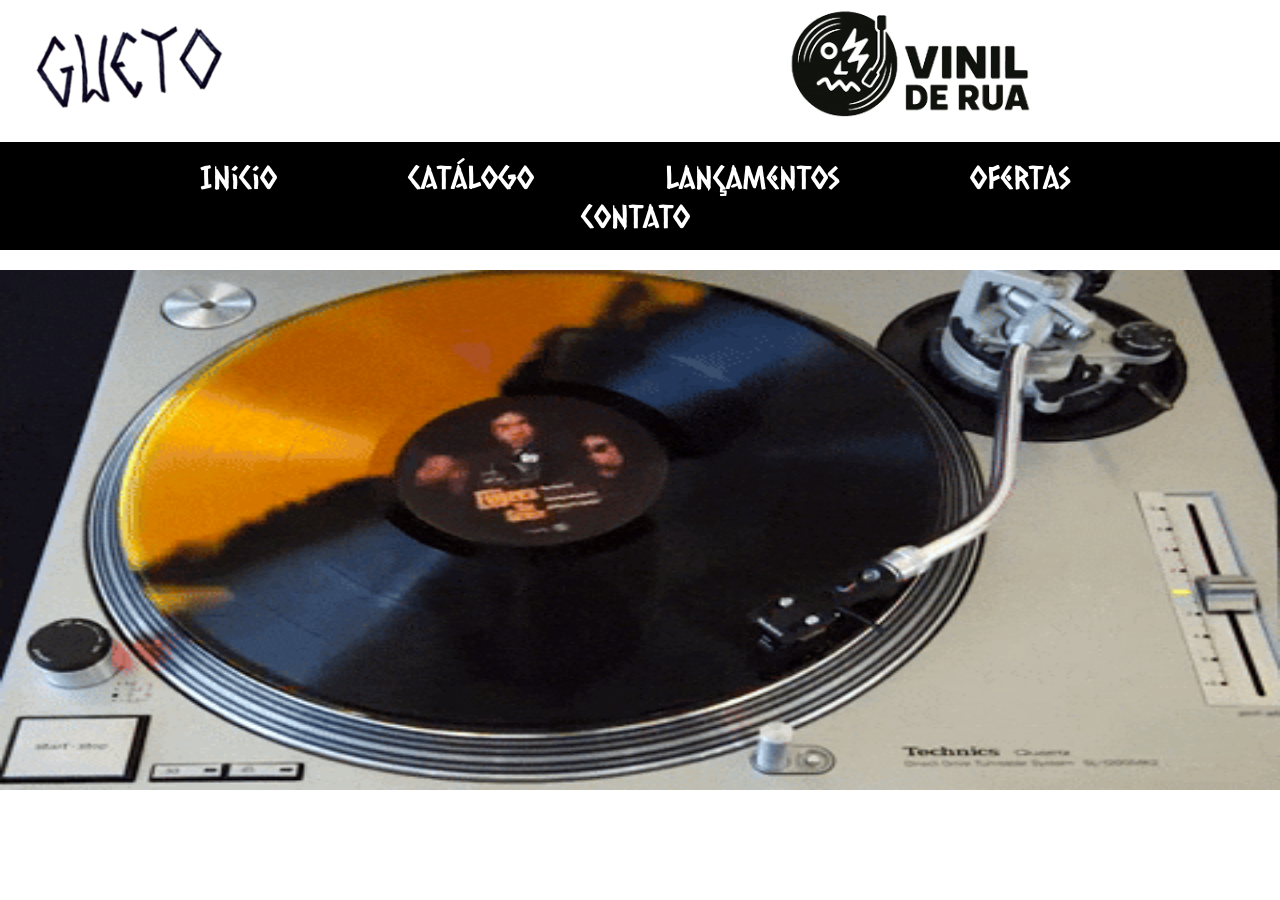
==== Site Loja Vinil/index.html @ d6a0523f "Add files via upload" ====
<!DOCTYPE html>
<html lang="en">
<head>
    <meta charset="UTF-8">
    <meta name="viewport" content="width=device-width, initial-scale=1.0">
    <title>Vinil de Rua</title>
    <link rel="stylesheet" href="src/assets/style.css">
    <link href="https://fonts.googleapis.com/css2?family=Caesar+Dressing&display=swap" rel="stylesheet">
</head>
<body>
    <header>

        <img class="logo_header" src="src/assets/image/logo site.png">
        <img class="logo_pixacao" src="src/assets/image/pixacao_gueto.png">
        <img class="logo_pixacao2" src="src/assets/image/pixacao2.png">

    <nav class="navbar">

    <div class="menu">
        <center>
            <a href="">Inicio</a>
            <a href="">Catálogo</a>
            <a href="">Lançamentos</a>
            <a href="">Ofertas</a>
            <a href="">Contato</a>
        </center>
    </div>

    </nav>

</header>

<br>



<section>
    <center>
    <img class="video" src="src/assets/image/giphy.gif">
</center>
</section>






</body>
</html>
---- Site Loja Vinil/src/assets/style.css ----
* {
    margin: 0;
    padding: 0;
    box-sizing: border-box;
  }

body{
    background-color: white;
    font-family: "Caesar Dressing", system-ui;
    overflow-x: hidden;


}

.logo_header{
    margin-left: 735px;
    width: 300px;

}

.logo_pixacao{
    margin-left: -1010px;
    width: 200px;
   
}

.logo_pixacao2{
    margin-left: 1700px;
    margin-top: -200px;

}

.navbar{
    background-color: black;
    margin: 0;
    width: 100%;
    padding: 15px;
}

a{
    color: white  ;
    text-decoration: none;
    margin-left: 125px;
    font-size: xx-large;
    
}

.video{
    width: 100%;
    height: 520px;



}

.menu{
    margin-right: 135px;


}
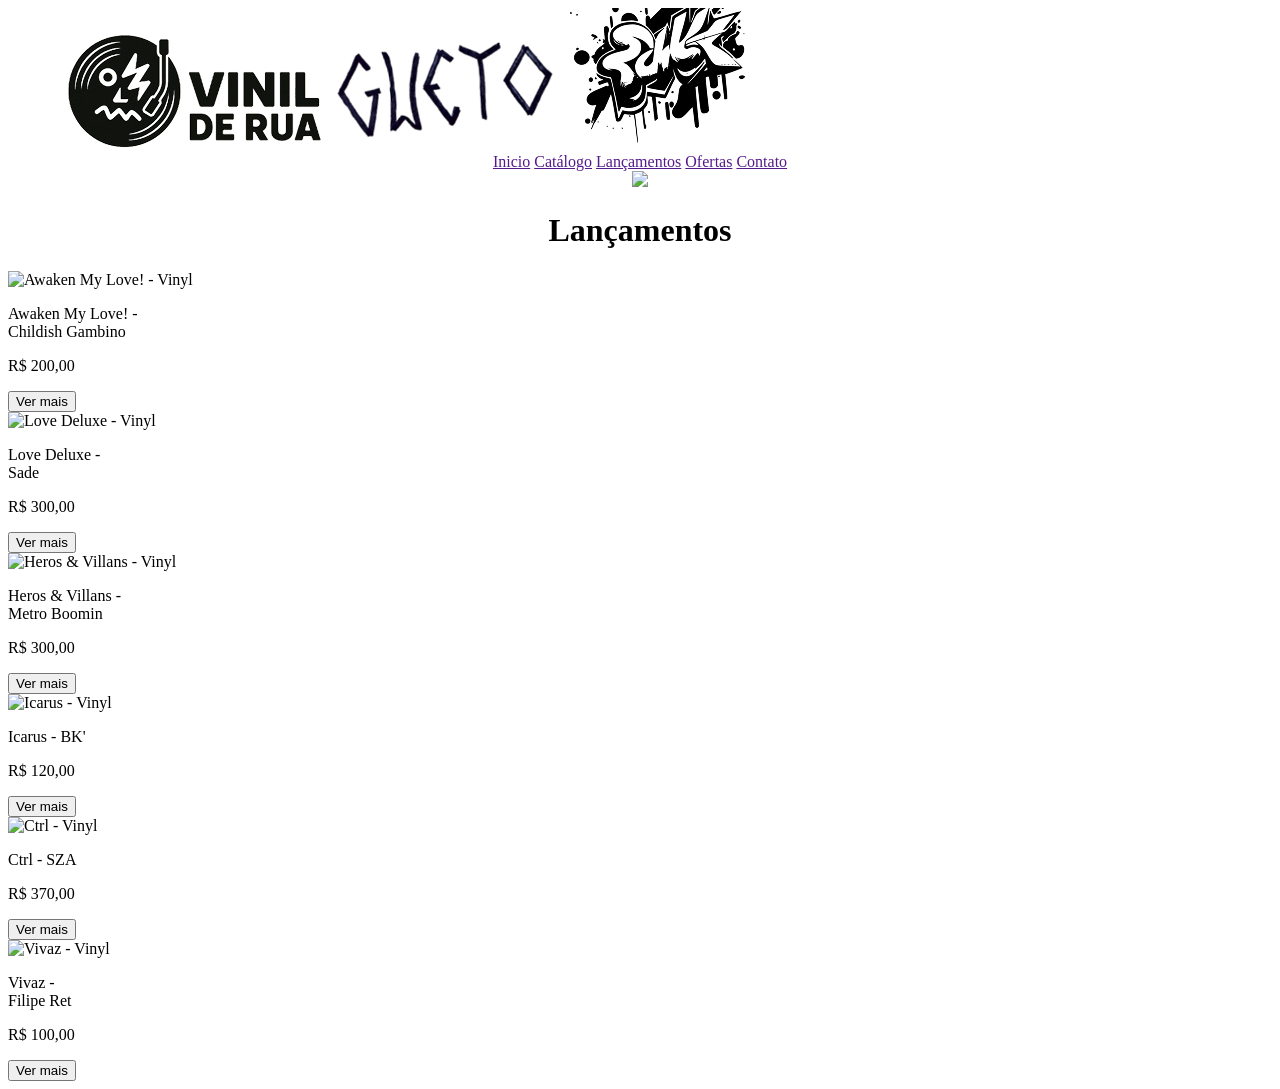
==== commit 69df7714: "Update index.html" ====
--- a/Site Loja Vinil/index.html
+++ b/Site Loja Vinil/index.html
@@ -4,8 +4,9 @@
     <meta charset="UTF-8">
     <meta name="viewport" content="width=device-width, initial-scale=1.0">
     <title>Vinil de Rua</title>
-    <link rel="stylesheet" href="src/assets/style.css">
+    <link rel="stylesheet" href="src/assets/styles/style.css">
     <link href="https://fonts.googleapis.com/css2?family=Caesar+Dressing&display=swap" rel="stylesheet">
+     <link rel="shortcut icon" type="imagex/png" href="src/assets/image/logoBranca.png">
 </head>
 <body>
     <header>
@@ -28,22 +29,73 @@
 
     </nav>
 
-</header>
+    </header>
 
-<br>
+
+    
 
 
 
-<section>
-    <center>
-    <img class="video" src="src/assets/image/giphy.gif">
-</center>
-</section>
+    <section>
+        <center>
+        <img class="video" src="src/assets/image/videodesconto.gif">
+    </center>
+    </section>
 
+    <main>
+      
+        <center><h1>Lançamentos</h1></center>
+        <div class="container1">
+         <div class="imageLan1">
+           <img src="src/assets/image/amlVinyl.svg" alt="Awaken My Love! - Vinyl">
+           <p class="title">Awaken My Love! - <br> Childish Gambino</p>
+           <p class="preco">R$ 200,00</p>
 
+           <button>Ver mais</button>
+         </div>
+
+         <div class="imageLan1">
+           <img src="src/assets/image/loveVinyl.svg" alt="Love Deluxe - Vinyl">
+           <p class="title">Love Deluxe - <br> Sade</p>
+           <p class="preco">R$ 300,00</p>
+           <button>Ver mais</button>
+         </div>
+
+         <div class="imageLan1">
+           <img src="src/assets/image/h&vVinyl.svg" alt="Heros & Villans - Vinyl">
+           <p class="title">Heros & Villans - <br> Metro Boomin</p>
+           <p class="preco">R$ 300,00</p>
+           <button>Ver mais</button>
+         </div>
+        </div>
+        
+        <div class="conteiner2">
+         <div class="imageLan2">
+           <img src="src/assets/image/icarusVinyl.svg" alt="Icarus - Vinyl">
+           <p class="title">Icarus - BK'</p>
+           <p class="preco">R$ 120,00</p>
+           <button>Ver mais</button>
+         </div>
+
+         <div class="imageLan2">
+           <img src="src/assets/image/ctrlVinyl.svg" alt="Ctrl - Vinyl">
+           <p class="title">Ctrl - SZA</p>
+           <p class="preco">R$ 370,00</p>
+           <button>Ver mais</button>
+         </div>
+
+         <div class="imageLan2">
+           <img src="src/assets/image/vivazVinyl.svg" alt="Vivaz - Vinyl">
+           <p class="title">Vivaz - <br> Filipe Ret</p>
+           <p class="preco">R$ 100,00</p>
+           <button>Ver mais</button>
+         </div>
+        </div>
+      
+    </main>
 
 
 
 
 </body>
-</html>+</html>
